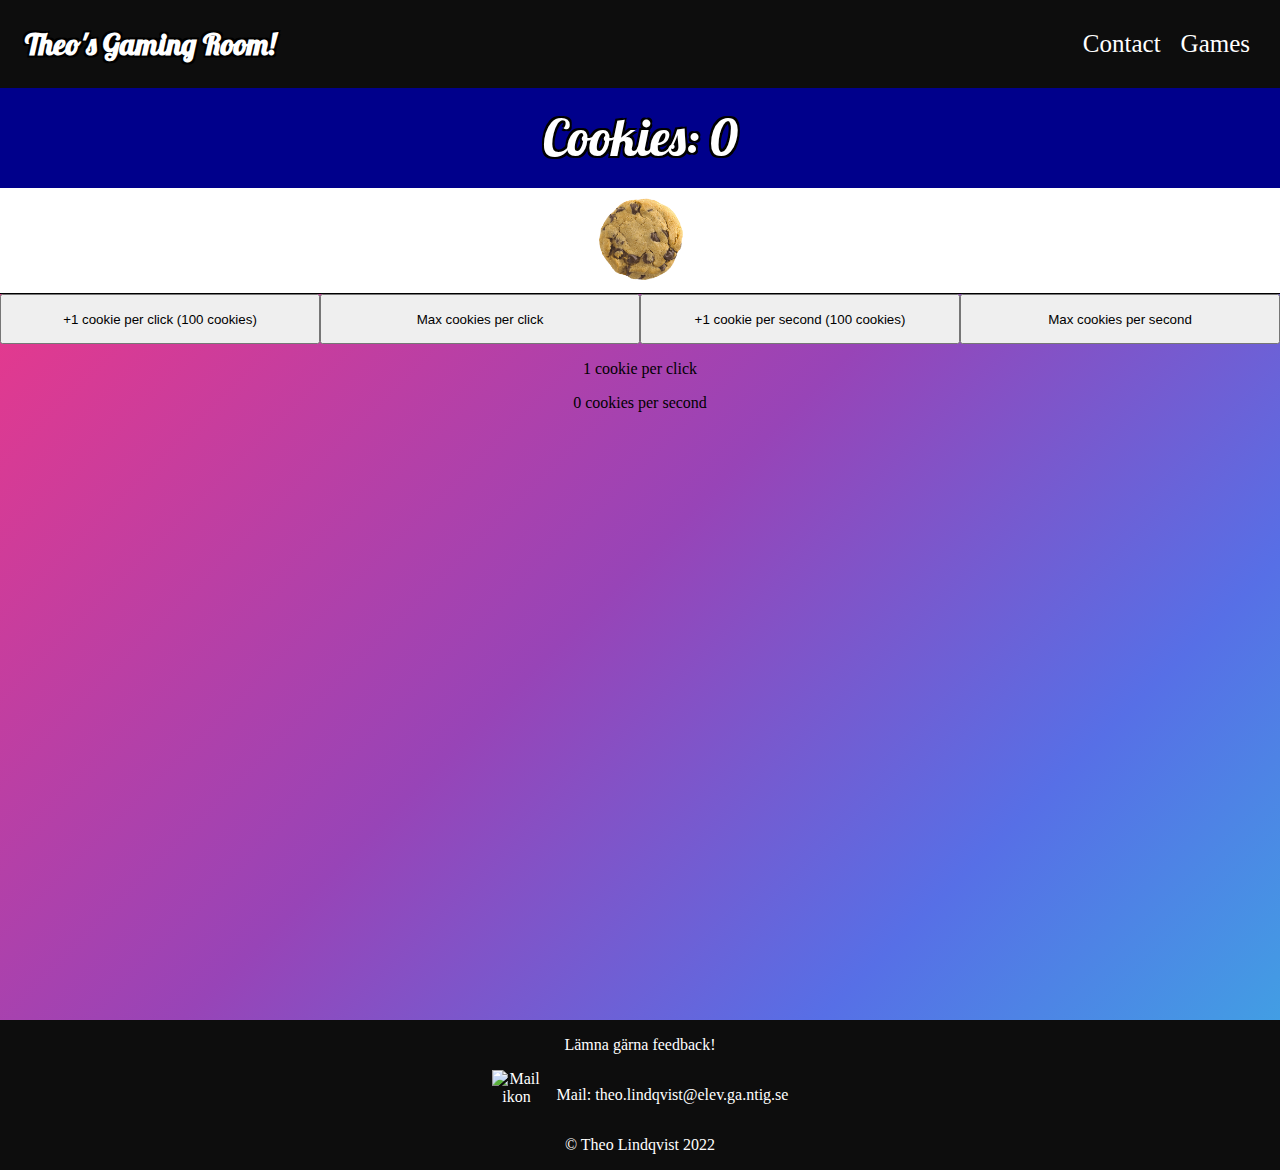
==== cookieclicker.html @ 8de94ee3 "Initial commit" ====
<!DOCTYPE html>
<html lang="en">
<head>
    <meta charset="UTF-8">
    <meta http-equiv="X-UA-Compatible" content="IE=edge">
    <meta name="viewport" content="width=device-width, initial-scale=1.0">
    <title>Cookie Clicker</title>
    <script src="javascript/cookie.js" defer></script>
    <link rel="stylesheet" href="css/cookiestyle.css">
</head>
<body>
    <header>
        <div class="logo">
            <h1>Theo's Gaming Room!</h1>
        </div>
        <div class="links">
            <a href="#footer">Contact</p>
            <a href="./index.html">Games</a>
        </div>
    </header>

    <main>
        <div class="cookies">
            Cookies: <span class="point-label">0</span>
        </div>
        <div class="cookiebutton">
            <button class="click-button" type="button"><img src="./kaka.png" alt="Kaka" height="100"></button>
        </div>
    
    
        <div class="buttons">
            <button class="buy-button" type="button">+1 cookie per click (100 cookies)</button>
            <button class="buyall-button" type="button">Max cookies per click</button>
            <button class="autoclicker-button">+1 cookie per second (100 cookies)</button>
            <button class="buyalltwo-button" type="button">Max cookies per second</button>
        </div>
        <p class="upgrade-list">
            <!--populated by js-->
        </p>
        <p class="autoclick-list">
            <!--populated by js-->
        </p>
    </main>

    <footer id="footer">
        <p>Lämna gärna feedback!</p>
        <div class="mail">
          <img src="https://www.iconpacks.net/icons/1/free-mail-icon-142-thumb.png" alt="Mail ikon" width="50">
          <p>Mail: theo.lindqvist@elev.ga.ntig.se</p>
        </div>
        <p>© Theo Lindqvist 2022</p>
    </footer>
</body>
</html>
---- css/cookiestyle.css ----
@font-face {
    font-family: Lobster;
    src: url("./Lobster-Regular.ttf");
}
html{
    scroll-behavior: smooth;
}
body{
    display: grid;
    grid-template-rows: auto 1fr auto;
    text-align: center;
    margin: 0;
}
.cookies{
    background-color: darkblue;
    color: white;
    line-height: 100px;
    font-size: 50px;
    font-family: Lobster;
    text-shadow: -2px -2px #000, 2px -2px #000, -2px 2px #000, 2px 2px #000;
}
.buttons{
    display: grid;
    grid-template-columns: 1fr 1fr 1fr 1fr;
    height: 50px;
}
.cookiebutton{
    display: grid;
    place-content: center;
    background: white;
    background-image: url(https://media.tenor.com/xefRiOCV7GsAAAAj/confetti-girl-scout.gif);
    border-bottom: #000 solid 1px;
}
.cookiebutton button{
    background: transparent;
    border: none !important;
    
}

.cookiebutton button:active{
    transform: scale(1.1);
    transition: 5ms ease-out;
}

main{
    min-height: 100vh;
}

a, a:hover{
    text-decoration: none;
    color: white;
}
header{
    display: grid;
    grid-template-columns: 300px 1fr;
    place-items: center;
    background-color: rgb(13, 13, 13);
    position: sticky;
    top: 0;
    z-index: 10000;
}
.logo{
    font-family: Lobster;
    color: white;
    font-size: 15px;
    text-shadow: -2px -2px #000, 2px -2px #000, -2px 2px #000, 2px 2px #000;
}
.links{
    display: grid;
    grid-auto-flow: column;
    color: white;
    position: right;
    font-size: 25px;
    margin-left: auto;
    padding: 30px;
    gap: 20px;
}
.links p{
    margin: 0;
}

footer {
    background: rgb(13, 13, 13);
    text-align: center;
    color: white;
}

.mail {
    display: grid;
    grid-auto-flow: column;
    place-content: center;
    gap: 15px;
}

@-webkit-keyframes AnimateBG {
    0% {
      background-position: 0% 50%;
    }
    50% {
      background-position: 100% 50%;
    }
    100% {
      background-position: 0% 50%;
    }
}
  
@keyframes AnimateBG {
    0% {
      background-position: 0% 50%;
    }
    50% {
      background-position: 100% 50%;
    }
    100% {
      background-position: 0% 50%;
    }
}

body {
    margin: 0;
    min-height: 130vh;
    display: grid;
    grid-template-rows: auto 1fr auto;
    background-image: linear-gradient(-45deg, #3bade3 0%, #576fe6 25%, #9844b7 51%, #ff357f 100%);
    -webkit-animation: AnimateBG 20s ease infinite;
    animation: AnimateBG 20s ease infinite;
}
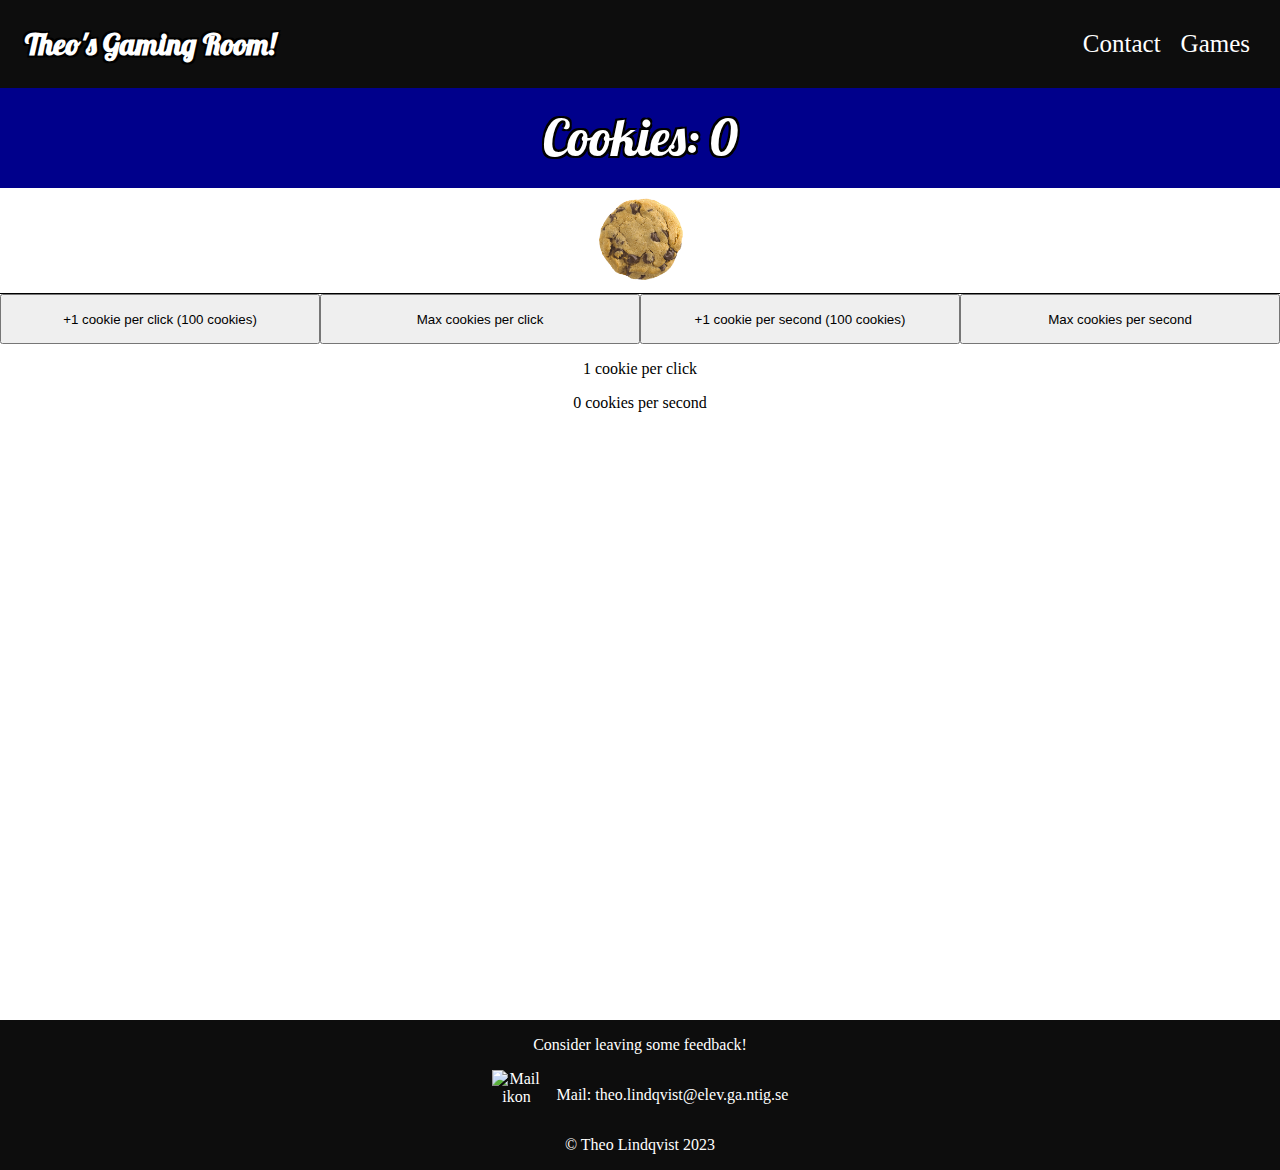
==== commit 56414e16: "Final" ====
--- a/cookieclicker.html
+++ b/cookieclicker.html
@@ -43,12 +43,12 @@
     </main>
 
     <footer id="footer">
-        <p>Lämna gärna feedback!</p>
+        <p>Consider leaving some feedback!</p>
         <div class="mail">
           <img src="https://www.iconpacks.net/icons/1/free-mail-icon-142-thumb.png" alt="Mail ikon" width="50">
           <p>Mail: theo.lindqvist@elev.ga.ntig.se</p>
         </div>
-        <p>© Theo Lindqvist 2022</p>
+        <p>© Theo Lindqvist 2023</p>
     </footer>
 </body>
 </html>--- a/css/cookiestyle.css
+++ b/css/cookiestyle.css
@@ -79,6 +79,11 @@
     margin: 0;
 }
 
+.links a:hover {
+    transform: scale(1.1);
+    transition: all ease-out 0.2s;
+}
+
 footer {
     background: rgb(13, 13, 13);
     text-align: center;
@@ -92,36 +97,10 @@
     gap: 15px;
 }
 
-@-webkit-keyframes AnimateBG {
-    0% {
-      background-position: 0% 50%;
-    }
-    50% {
-      background-position: 100% 50%;
-    }
-    100% {
-      background-position: 0% 50%;
-    }
-}
-  
-@keyframes AnimateBG {
-    0% {
-      background-position: 0% 50%;
-    }
-    50% {
-      background-position: 100% 50%;
-    }
-    100% {
-      background-position: 0% 50%;
-    }
-}
 
 body {
     margin: 0;
     min-height: 130vh;
     display: grid;
     grid-template-rows: auto 1fr auto;
-    background-image: linear-gradient(-45deg, #3bade3 0%, #576fe6 25%, #9844b7 51%, #ff357f 100%);
-    -webkit-animation: AnimateBG 20s ease infinite;
-    animation: AnimateBG 20s ease infinite;
 }